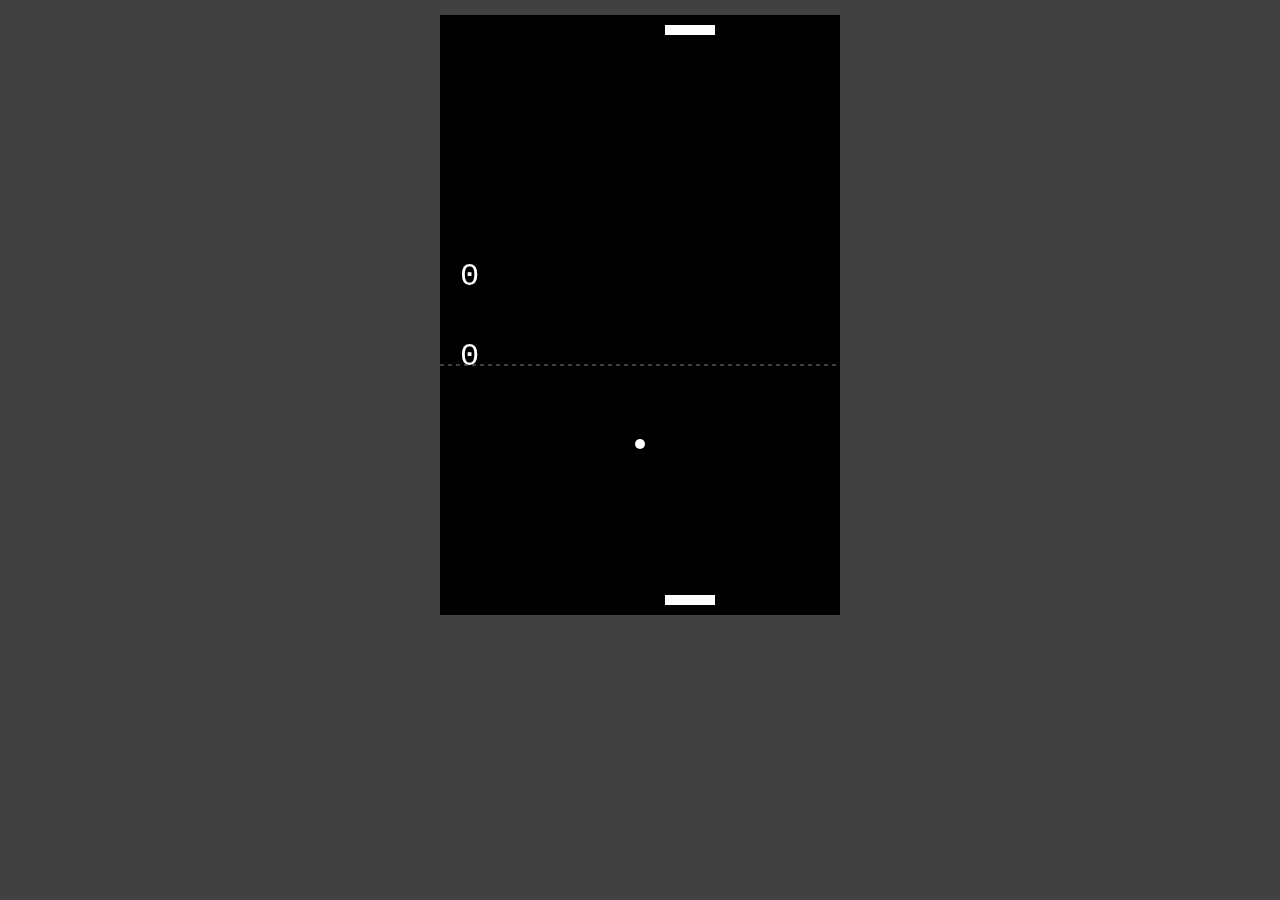
==== pong game/index.html @ aca1d7d5 "Add files via upload" ====
<!DOCTYPE html>
<html lang="en">
<head>
    <meta charset="UTF-8">
    <meta name="viewport" content="width=device-width, initial-scale=1.0">
    <title>Game | Classic Pong</title>
    <link rel="stylesheet" href="style.css">
</head>
<body>
    <!-- Script -->
    <script src="script.js"></script>
</body>
</html>
---- pong game/style.css ----
body {
  margin: 0;
  background-color: rgb(65, 65, 65);
  display: flex;
  justify-content: center;
  font-family: "Courier New", Courier, monospace;
}

canvas {
  margin-top: 15px;
  z-index: 10;
}

.game-over-container {
  position: absolute;
  top: 50%;
  left: 50%;
  transform: translate(-50%, -50%);
  width: 450px;
  height: 600px;
  background-color: rgb(56, 56, 56);
  margin-top: -2px;
  z-index: 11;
  display: flex;
  flex-direction: column;
  justify-content: center;
  align-items: center;
  color: rgb(187, 0, 0);
}

button {
  cursor: pointer;
  color: rgb(0, 0, 0);
  background-color: rgb(195, 195, 195);
  border: none;
  height: 50px;
  width: 200px;
  border-radius: 5px;
  font-size: 20px;
  font-family: "Courier New", Courier, monospace;
}

button:hover {
  filter: brightness(80%);
}

button:active {
  transform: scale(0.95);
}

button:focus {
  outline: none;
}

/* Montior and Larger Screens */
@media screen and (min-width: 1800px) {
  canvas {
    margin-top: 100px;
  }

  .game-over-container {
    margin-top: -19px;
  }
}

/* L Smartphone (Vertical) */
@media screen and (max-width: 500px) {
  canvas {
    width: 100%;
    height: 700px;
    margin-top: 50px;
  }

  .game-over-container {
    width: 100%;
    height: 700px;
  }
}
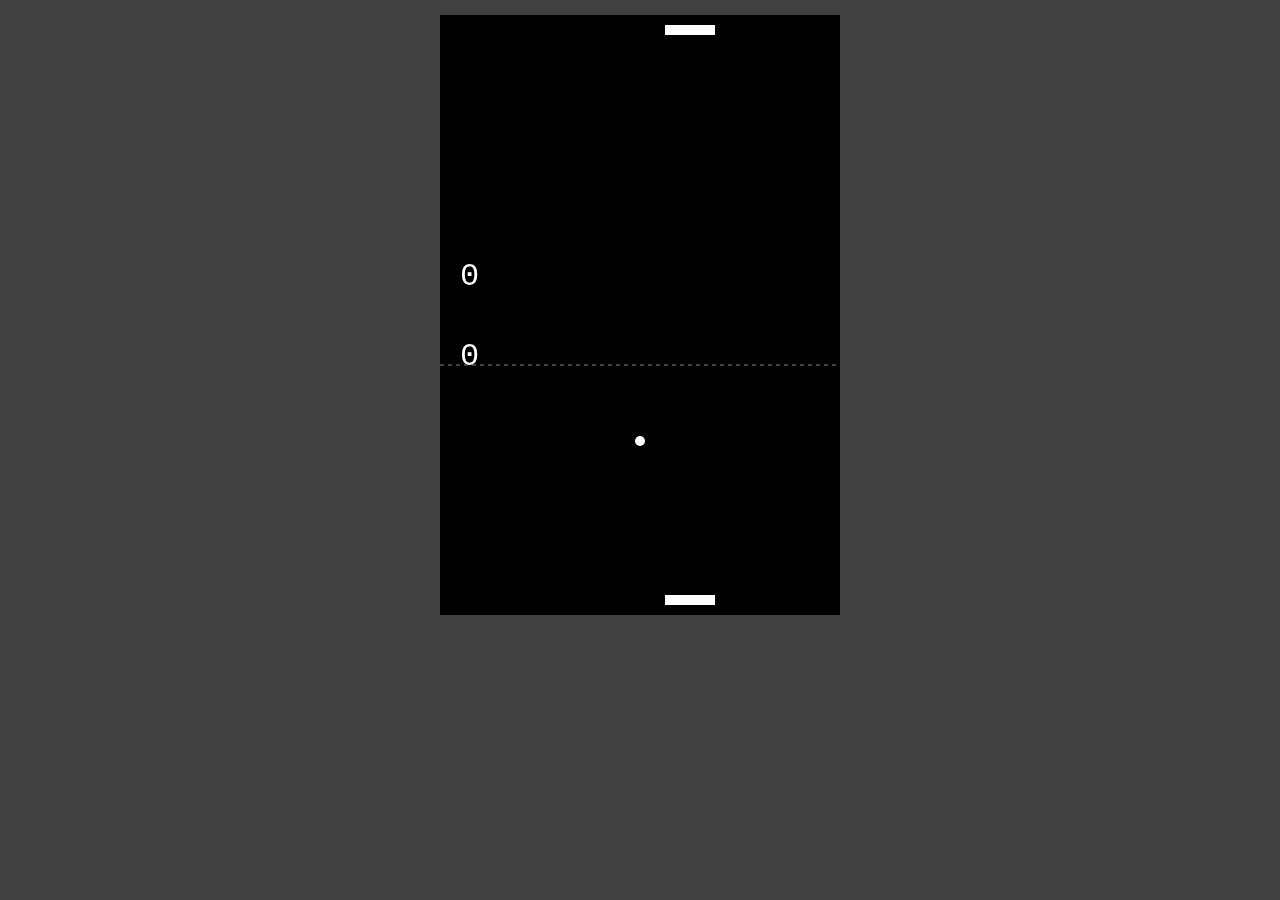
==== commit eec897ef: "Update index.html" ====
--- a/pong game/index.html
+++ b/pong game/index.html
@@ -10,4 +10,4 @@
     <!-- Script -->
     <script src="script.js"></script>
 </body>
-</html>+</html>
